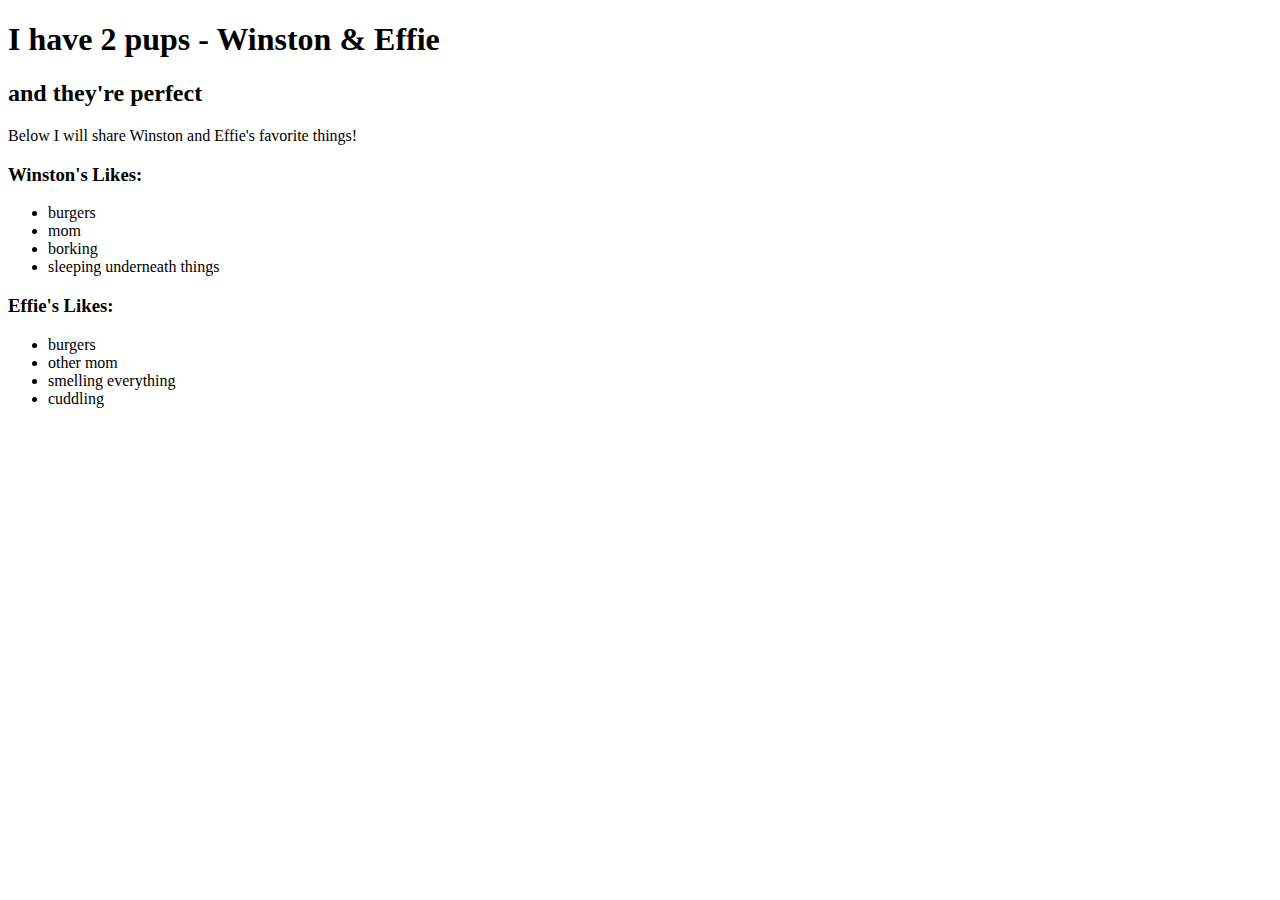
==== pup-page.html @ bad8fefa "a webpage about my pups!" ====
<!DOCTYPE html>
<html>
<Head>
  <Title>My Pups</Title>
</Head>
<body>
  <h1>I have 2 pups - Winston & Effie</h1>
  <h2>and they're perfect</h2>

  <p>Below I will share Winston and Effie's favorite things!</p>
  
  <h3>Winston's Likes:</h3>
  <ul>
    <li>burgers</li>
    <li>mom</li>
    <li>borking</li>
    <li>sleeping underneath things</li>
  </ul>

  <h3>Effie's Likes:</h3>
  <ul>
    <li>burgers</li>
    <li>other mom</li>
    <li>smelling everything</li>
    <li>cuddling</li>
  </ul>
</body>
</html>
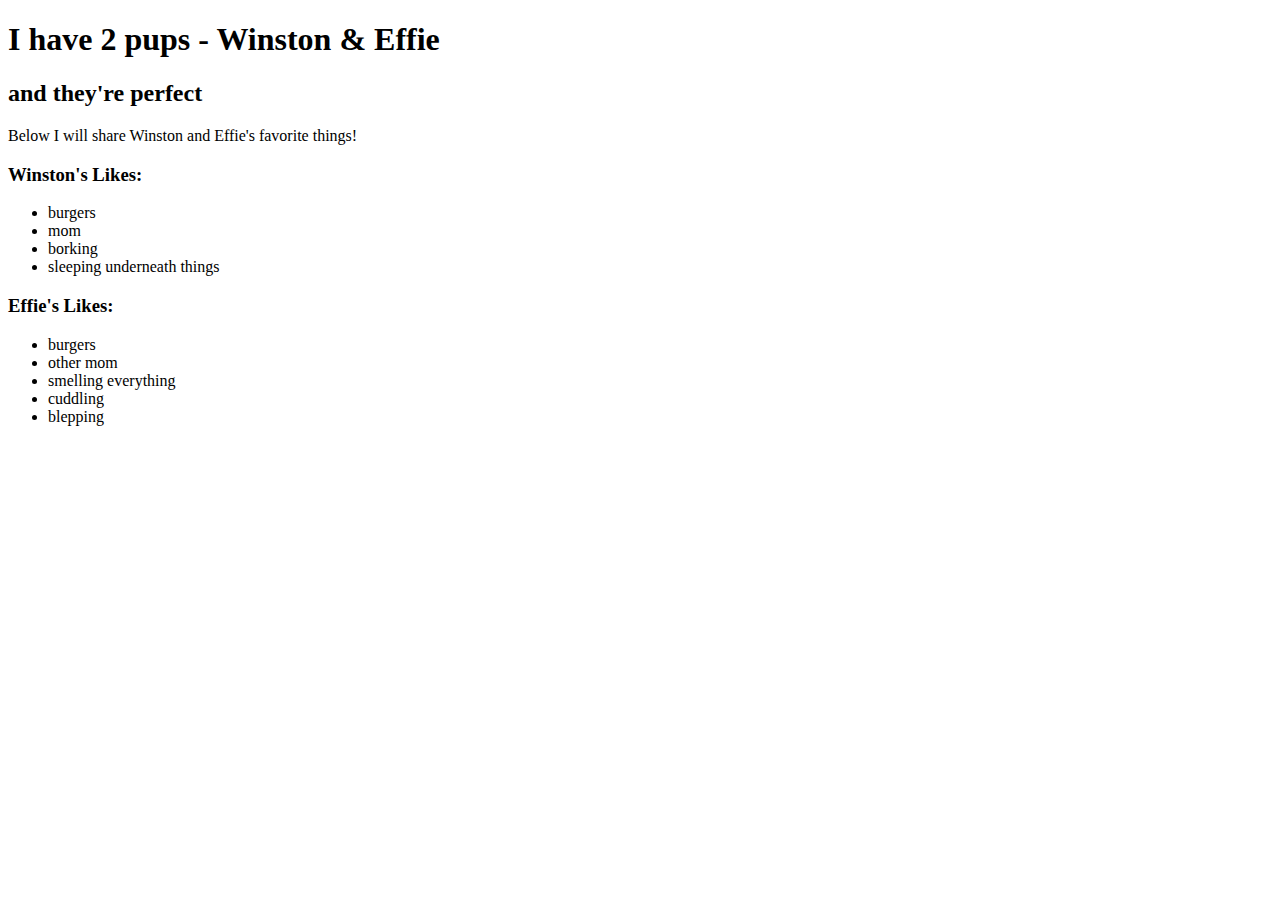
==== commit 6b1925ff: "added blepping as a favorite of Effie's" ====
--- a/pup-page.html
+++ b/pup-page.html
@@ -23,6 +23,7 @@
     <li>other mom</li>
     <li>smelling everything</li>
     <li>cuddling</li>
+    <li>blepping</li>
   </ul>
 </body>
 </html>
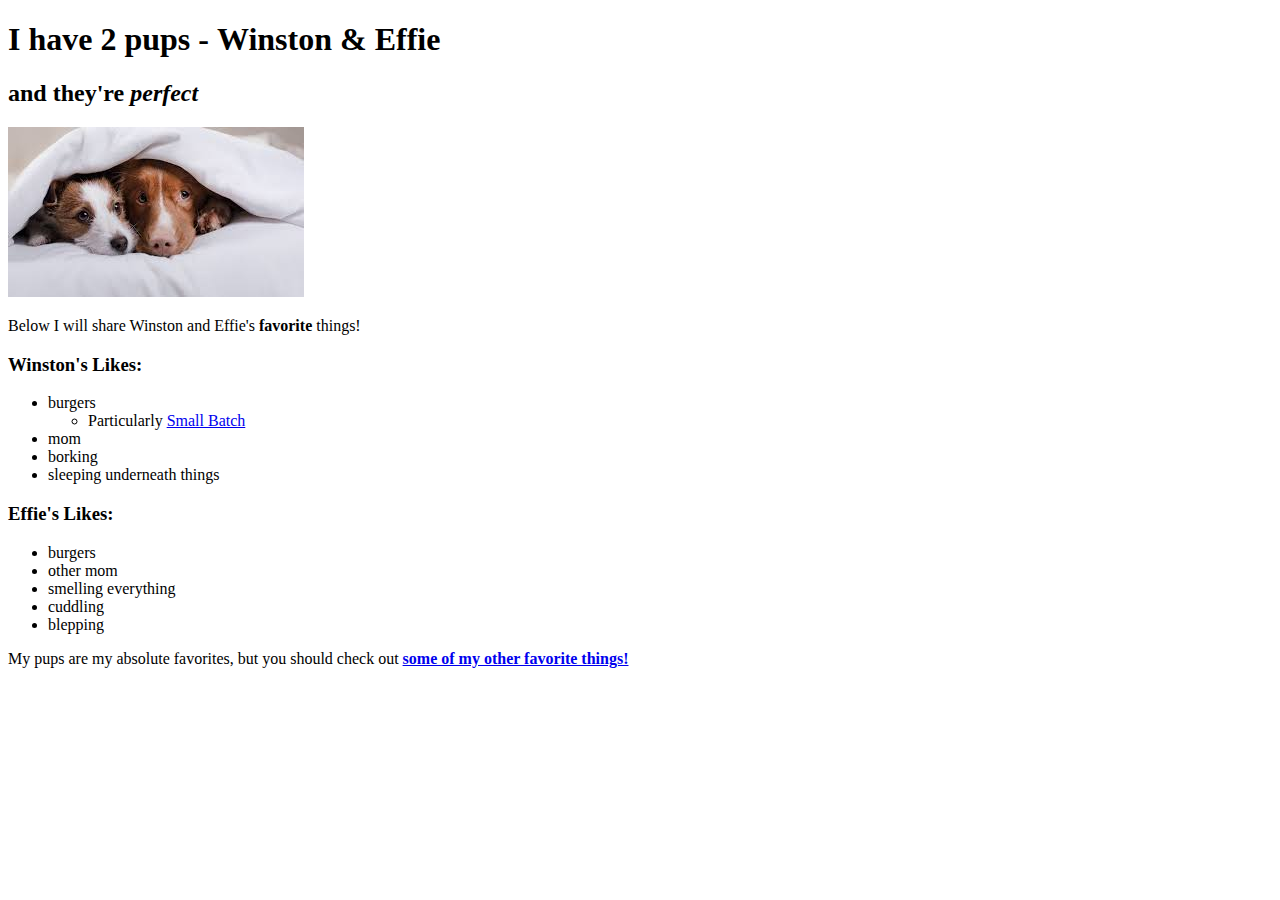
==== commit 0a3cf926: "add links and images" ====
--- a/pup-page.html
+++ b/pup-page.html
@@ -1,29 +1,35 @@
 <!DOCTYPE html>
 <html>
-<Head>
-  <Title>My Pups</Title>
-</Head>
-<body>
-  <h1>I have 2 pups - Winston & Effie</h1>
-  <h2>and they're perfect</h2>
+  <Head>
+    <Title>My Pups</Title>
+  </Head>
+  <body>
+    <h1>I have 2 pups - <strong>Winston & Effie</strong></h1>
+    <h2>and they're <em>perfect</em></h2>
+    <img src="img/pups.jpg" alt="Two pups cuddling under a blanket.">
 
-  <p>Below I will share Winston and Effie's favorite things!</p>
+    <p>Below I will share Winston and Effie's <strong>favorite</strong> things!</p>
   
-  <h3>Winston's Likes:</h3>
-  <ul>
-    <li>burgers</li>
-    <li>mom</li>
-    <li>borking</li>
-    <li>sleeping underneath things</li>
-  </ul>
+    <h3>Winston's Likes:</h3>
+      <ul>
+        <li>burgers</li>
+          <ul>
+            <li>Particularly <a href="https://smallbatchpets.com/">Small Batch</a></li>
+          </ul>
+        <li>mom</li>
+        <li>borking</li>
+        <li>sleeping underneath things</li>
+      </ul>
 
-  <h3>Effie's Likes:</h3>
-  <ul>
-    <li>burgers</li>
-    <li>other mom</li>
-    <li>smelling everything</li>
-    <li>cuddling</li>
-    <li>blepping</li>
-  </ul>
-</body>
+    <h3>Effie's Likes:</h3>
+      <ul>
+        <li>burgers</li>
+        <li>other mom</li>
+        <li>smelling everything</li>
+        <li>cuddling</li>
+        <li>blepping</li>
+      </ul>
+
+    <p>My pups are my absolute favorites, but you should check out <a href="file:///C:/Users/Serene/Desktop/Epicodus/my-first-webpage/favorite-things.html"><strong>some of my other favorite things!</strong></a></p>
+  </body>
 </html>
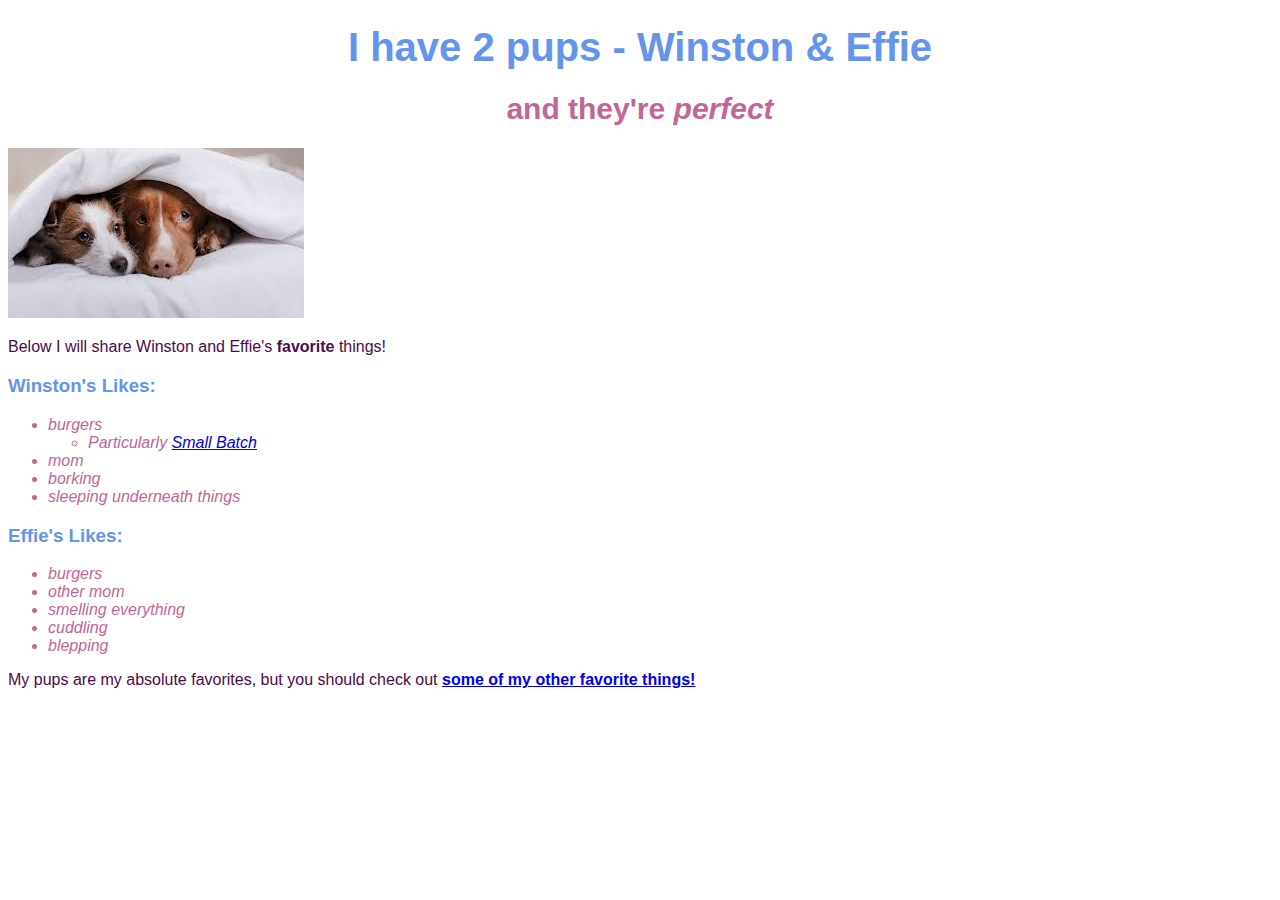
==== commit cf780810: "add link to css file" ====
--- a/pup-page.html
+++ b/pup-page.html
@@ -1,6 +1,7 @@
 <!DOCTYPE html>
 <html>
   <Head>
+    <link href="css/style.css" rel="stylesheet" type="text/css">
     <Title>My Pups</Title>
   </Head>
   <body>
--- a/css/style.css
+++ b/css/style.css
@@ -0,0 +1,33 @@
+h1 {
+  text-align: center;
+  color: cornflowerblue;
+  font-size: 40px;
+  line-height: 40px;
+  font-family: -apple-system, BlinkMacSystemFont, 'Segoe UI', Roboto, Oxygen, Ubuntu, Cantarell, 'Open Sans', 'Helvetica Neue', sans-serif;
+}
+
+h2 {
+  text-align: center;
+  line-height: 30px;
+  font-size: 30px;
+  color: rgb(194, 101, 152);
+  font-family: -apple-system, BlinkMacSystemFont, 'Segoe UI', Roboto, Oxygen, Ubuntu, Cantarell, 'Open Sans', 'Helvetica Neue', sans-serif;
+}
+
+h3 {
+  color: cornflowerblue;
+  font-weight: 800;
+  font-family: -apple-system, BlinkMacSystemFont, 'Segoe UI', Roboto, Oxygen, Ubuntu, Cantarell, 'Open Sans', 'Helvetica Neue', sans-serif;
+}
+
+ul {
+  color: rgb(194, 101, 152);
+  font-style: italic;
+  font-family: -apple-system, BlinkMacSystemFont, 'Segoe UI', Roboto, Oxygen, Ubuntu, Cantarell, 'Open Sans', 'Helvetica Neue', sans-serif;
+}
+
+p {
+  color: rgb(77, 10, 77);
+  font-family: -apple-system, BlinkMacSystemFont, 'Segoe UI', Roboto, Oxygen, Ubuntu, Cantarell, 'Open Sans', 'Helvetica Neue', sans-serif;
+}
+
